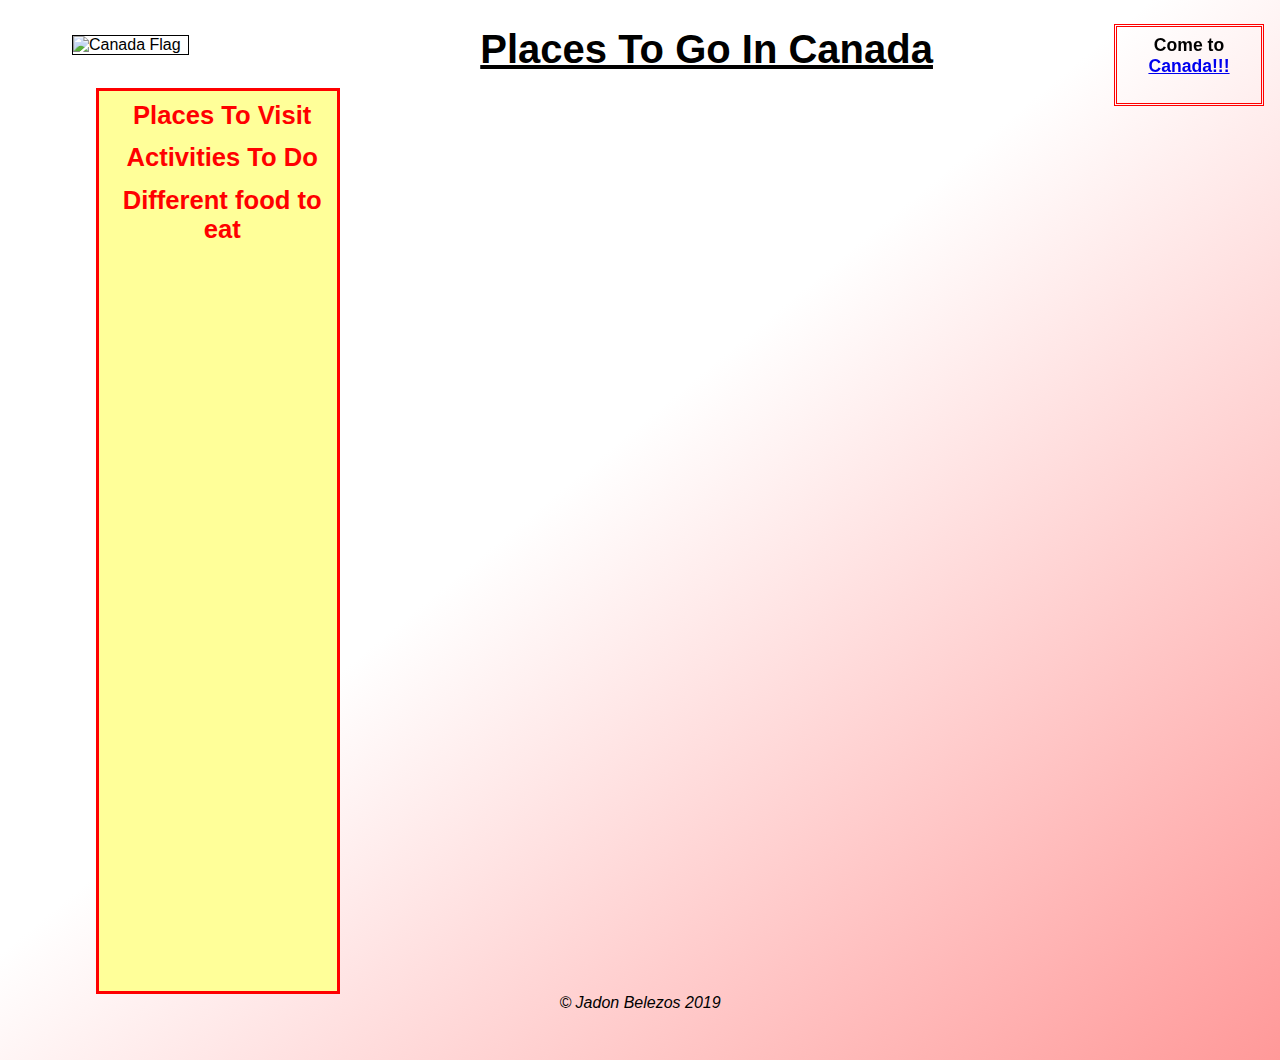
==== activities_to_do.html @ 3784c4e1 "an improved version before release of the 7 lab." ====
<!DOCTYPE html>
<html lang="en-us">
	<head>
		<!-- 
		 CS 125H -Lab 6
		Filename: activites_to_do.HTML
		Supporting  files: images,styles sub-folders
		
		Author: Jadon Belezos
		Date 8/16/2019
		-->
		<title>	 A Guide to visiting Canada</title>
	
		<meta charset="utf-8" >
		<meta name="description" content="A guide for good food items to see if you visit Canada">
		<meta name="keywords" content="Canada, places, tourism">
		<link rel="stylesheet" href="styles/normalize.css">
		<link rel="stylesheet" href="styles/main.css">
	</head>
	
	<body>
		<header>
			<img src="images/Canada.png" alt="Canada Flag">
			<h1>Places To Go In Canada</h1>
		</header>
		<!-- Can't have a complete website without an annoying ad right? -->
		<div id="banner">
			<h4>Come to <a target="_blank" href="https://www.travelocity.com/">Canada!!!</a></h4>
		</div>
		<nav>
			<ul> 
				<li> 
					<a href="places_to_visit.html">Places To Visit</a>
				</li>
				<li>
					<a href="#">Activities To Do</a>
				</li>
				<li> 
					<a href="index.html">Different food to eat</a>
				</li>
			</ul>
		</nav>
		<main>
		</main>
		<footer>
			<p>&copy; Jadon Belezos 2019<p>
		</footer>
	</body>
</html>
---- styles/main.css ----
/*
        CS 125H -Lab 6
		Filename: main.css
		
		Author: Jadon Belezos
		Date 8/13/2019
*/

/* Guide To Navigating The CSS

	The First 50 Lines Of Code Are 
	Element Selectors Which Mostly Setup Layout.
	
	The Second 2 Involve Selectors That Change How Lists Function 
	An Ideally Produce A Pleasing Layout.
	
	AT LINE 57 - interactive CSS!!
	
*/ 
* {
	margin: 0;
	padding: 0;
}

body {
	font-family: "Comic Sans MS", cursive, sans-serif;
	text-align: center;
	width:90%;
	margin: auto;

	background-color: white; /* For browsers that do not support gradients */
	background-image: -moz-linear-gradient(to bottom right,white 45%,  #ff9999 );
	background-image: -o-linear-gradient(to bottom right,white 45%,  #ff9999 );
	background-image: -webkit-linear-gradient(to bottom right,white 45%,  #ff9999 );
    background-image: linear-gradient(to bottom right,white 45%,  #ff9999 );
}
/*  */
h3 {
	font-size:125%;
}

h4 {
	font-size: 110%;
	margin-bottom: 1em;
}
ul {
	list-style-type: none;
}

img {
	width:15em;
	height: auto;
	
	max-width:250px;
	border: 2px dotted rgb(127, 0, 0); /* this is in case some browser don't support alpha channel*/
    border: 2px dotted rgba(255, 0, 0, .5);
	margin:0.5em;
}
header {
	text-align: left;
	margin:auto;
}

header img {
	width: 10%;
	max-width:400px;
	height: auto;
	
   /*  position: relative;
	top: 1.5em;
	left: 1em;  */
	float:left;
	
	border: 1px solid black;
}

header h1 {
	font-size: 250%;
	text-decoration:underline;
	text-align: center;
	
	
    margin-bottom: 0.4em;
}

/*IMPORTANT THIS CONTAINS CODE FOR FLOAT. */
nav {
	clear:left;
	float: left;
	width:20%;
	background-color: #ffff99;
	min-height: 100vh; /* Note This Is Not Percent It Is Size Of Screen */
	
	padding-left: 0.5em;
	border: 3px solid red;
	margin-right: 2em;
	margin-left: 2em;
}


nav li {
	margin: .5em;
}

nav a {
	display: block; /* make surrounding block click-able */
	font-size: 160%;
	font-weight: bold;

	text-decoration: none;
	padding: .1em;
	
}


nav a:hover,nav a:focus, nav a:active {
	font-size:165%
}

nav a:link {
	color: red;
}

nav a:visited {
	color: hotpink;
}

nav a.current {
	background-color: silver;
}

main {
	width: 65%;
	margin: auto;
	padding: 1em;
}

/* SECTION 2 */
/* Rachel made comment about title should change color
	currently unsure of what to change to!
	
	
	To understand my reasoning for using 
	the class selectors rather than, simply element selectors.
	I believe it gives the element I am referring to be understood with its purpose within, 
	the web page, there maybe more ul that I put in the page later. 
	that I dont want to be referenced the same as 
	food_list
*/


#banner {
	width: 10%;
	padding: 0.5em;
	
	
	position:fixed;
	top:1.5em;
	right:1em;
	
	border: 3px double red;
}

.food_list {
	padding: 0;
	width: 80%;
	margin: auto;
	
}
.food_list li:first-child {
	margin-top: 1.5em;
}

.food_list li {
	padding: 3em 0em; 
	margin: 1em; /*should margin collapse */ 
	
	border: 2px dotted rgb(127, 0, 0); /* this is in case some browser don't support alpha channel*/
    border: 2px dotted rgba(255, 0, 0, .5);
	
	/* This is so that backgrounds don't overwrite borders */
    -webkit-background-clip: padding-box; /* for Safari */
    background-clip: padding-box; /* for IE9+, Firefox 4+, Opera, Chrome */
	
}
.food_list  p {
	width: 75%;
	margin: auto;
	
}

#place_list {
	width: 80%;
	margin: auto;
	text-align: left;
}
#place_list li {
	padding: 1em;
	margin-top: 2em;
	margin-bottom: 2em;
	border: 2px dotted rgb(127, 0, 0); /* this is in case some browser don't support alpha channel*/
    border: 2px dotted rgba(255, 0, 0, .5);
}

#place_list img {
	float: left;
	
}

/* some items more specific to sources page. */ 

#source_list li {
	
	margin: 1em;
	
}
#source_list li ul {
	list-style-type: dotted;
	padding-top:  0.2em;
	padding-left: 4em;
}


/* remaining styles for the footer */
footer {
	clear: both;
	margin: 3em auto;
	
}

footer p {
	font-style: italic;
}

@media only screen and (max-width: 767px){
	body {
		font-size:110%;
	}
	
	header img {
		width: 7.5%;
	}
	
	#banner {
		display: none;
	}
	nav {
		font-size: 75%;
	}
	
}
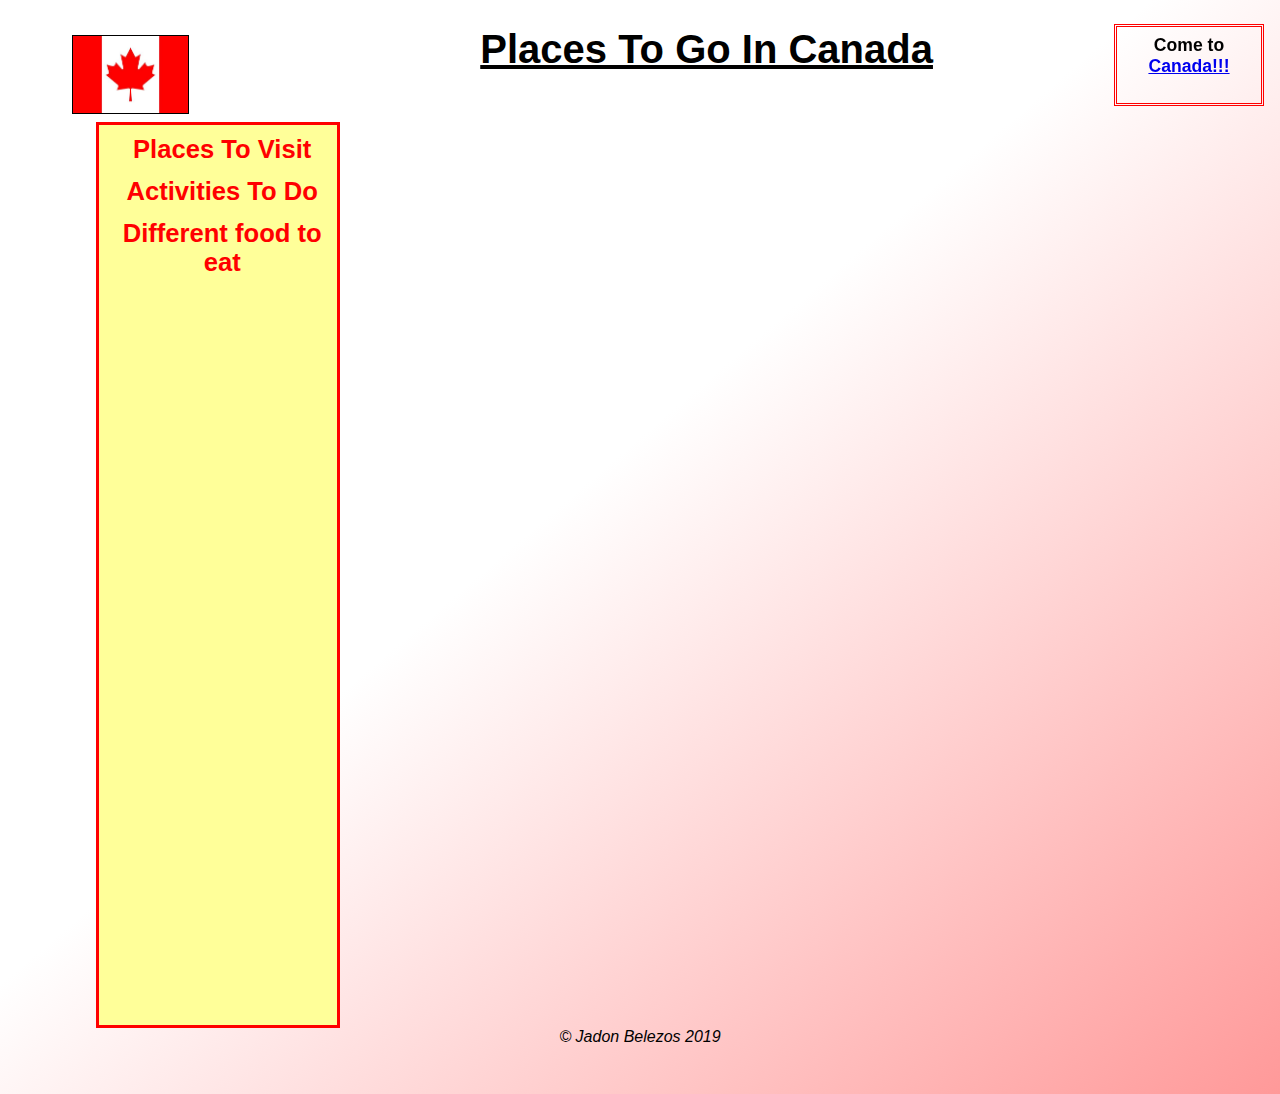
==== commit 544eab7d: "excessive file and wrong link for image in top right hand corner" ====
--- a/activities_to_do.html
+++ b/activities_to_do.html
@@ -20,7 +20,7 @@
 	
 	<body>
 		<header>
-			<img src="images/Canada.png" alt="Canada Flag">
+			<img src="images/canada_flag.jpg" alt="Canada Flag">
 			<h1>Places To Go In Canada</h1>
 		</header>
 		<!-- Can't have a complete website without an annoying ad right? -->
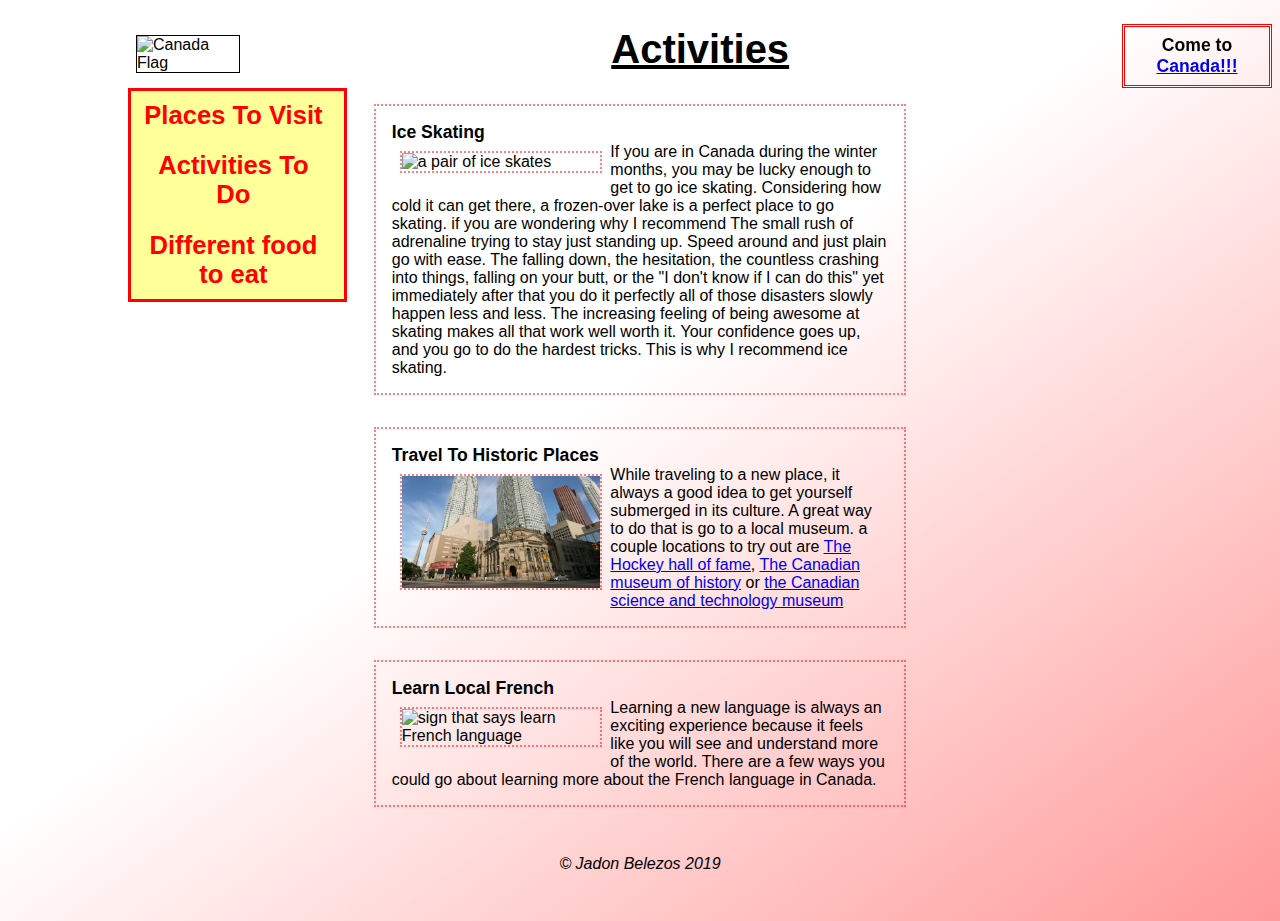
==== commit 2c0d2344: "the last entry for my web class" ====
--- a/activities_to_do.html
+++ b/activities_to_do.html
@@ -1,49 +1,83 @@
 <!DOCTYPE html>
 <html lang="en-us">
-	<head>
-		<!-- 
-		 CS 125H -Lab 6
-		Filename: activites_to_do.HTML
-		Supporting  files: images,styles sub-folders
-		
-		Author: Jadon Belezos
-		Date 8/16/2019
-		-->
-		<title>	 A Guide to visiting Canada</title>
-	
-		<meta charset="utf-8" >
-		<meta name="description" content="A guide for good food items to see if you visit Canada">
-		<meta name="keywords" content="Canada, places, tourism">
-		<link rel="stylesheet" href="styles/normalize.css">
-		<link rel="stylesheet" href="styles/main.css">
-	</head>
-	
-	<body>
-		<header>
-			<img src="images/canada_flag.jpg" alt="Canada Flag">
-			<h1>Places To Go In Canada</h1>
-		</header>
-		<!-- Can't have a complete website without an annoying ad right? -->
-		<div id="banner">
-			<h4>Come to <a target="_blank" href="https://www.travelocity.com/">Canada!!!</a></h4>
-		</div>
-		<nav>
+    <head>
+        <!-- 
+         CS 125H -Lab 6
+        Filename: activites_to_do.HTML
+        Supporting  files: images,styles sub-folders
+        
+        Author: Jadon Belezos
+        Date 8/16/2019
+        -->
+        <title>     Activities To Do When Visiting Canada</title>
+    
+        <meta charset="utf-8" >
+        <meta name="description" content="A guide for good food items to see if you visit Canada">
+        <meta name="keywords" content="Canada, places, tourism">
+        <link rel="stylesheet" href="styles/normalize.css">
+        <link rel="stylesheet" href="styles/main.css">
+    </head>
+    
+    <body>
+        <header>
+            <img src="images/Canada_flag.jpg" alt="Canada Flag">
+            <h1>Activities</h1>
+        </header>
+        <!-- Can't have a complete website without an annoying ad right? -->
+        <div id="banner">
+            <h4>Come to <a target="_blank" href="https://www.travelocity.com/">Canada!!!</a></h4>
+        </div>
+      <nav>
 			<ul> 
 				<li> 
-					<a href="places_to_visit.html">Places To Visit</a>
+					<a href="places_to_visit.html" title="fun suggestions to visit in canada">Places To Visit</a>
 				</li>
 				<li>
-					<a href="#">Activities To Do</a>
+					<a href="#" title="bored? click here for stuff to do!">Activities To Do</a>
 				</li>
 				<li> 
-					<a href="index.html">Different food to eat</a>
+					<a href="index.html" title="try some new food!">Different food to eat</a>
 				</li>
 			</ul>
 		</nav>
-		<main>
-		</main>
-		<footer>
-			<p>&copy; Jadon Belezos 2019<p>
-		</footer>
-	</body>
+        <main>
+            <ul class="place_act_list">
+                <li>
+                    <h4>Ice Skating</h4>
+                    <img alt="a pair of ice skates" src="images/ice_skates.jpg">
+                    <p> If you are in Canada during the winter months, you may be lucky enough to get to go ice skating.  
+                        Considering how cold it can get there, a frozen-over lake is a perfect place to go skating. 
+                        if you are wondering why I recommend 
+                        
+                         The small rush of adrenaline trying to stay just standing up.
+                        Speed around and just plain go with ease. The falling down, the hesitation, the countless crashing into things, falling on your butt, or the "I don't know if I can do this" yet immediately after that you do it perfectly all of those disasters slowly happen less and less. The increasing feeling of being awesome at skating makes all that work well worth it. Your confidence goes up, and you go to do the hardest tricks. 
+                        This is why I recommend ice skating. 
+                    </p>
+                </li>
+                
+                <li>
+                    <h4>Travel To Historic Places</h4>
+                    <img alt="picture of the outside of hockey hall of fame" src="images/tordtn-omni-hotel-hockey-hall-of-fame.jpg">
+                    <p>
+                        While traveling to a new place, it always a good idea to get yourself submerged in its culture. 
+                        A great way to do that is go to a local museum. a couple locations to try out are
+                        <a href="https://www.hhof.com/">The Hockey hall of fame</a>, <a href="https://www.historymuseum.ca/">The Canadian museum of history</a> or 
+                        <a href="https://ingeniumcanada.org/cstm">the Canadian science and technology museum</a> 
+                    </p>
+                </li>
+                <li>
+                    <h4>Learn Local French</h4>
+                    <img alt="sign that says learn French language" src="images/benefits-of-learning-French-in-Canada.jpg">
+                    <p>
+                        Learning a new language is always an exciting experience because it feels like you will see and understand more of the world.
+                        There are a few ways you could go about learning more about the French language in Canada.
+                        
+                    </p>
+                </li> 
+            </ul>
+        </main>
+        <footer>
+            <p>&copy; Jadon Belezos 2019<p>
+        </footer>
+    </body>
 </html>--- a/styles/main.css
+++ b/styles/main.css
@@ -11,7 +11,7 @@
 	The First 50 Lines Of Code Are 
 	Element Selectors Which Mostly Setup Layout.
 	
-	The Second 2 Involve Selectors That Change How Lists Function 
+	The  2 Involve Selectors That Change How Lists Function 
 	An Ideally Produce A Pleasing Layout.
 	
 	AT LINE 57 - interactive CSS!!
@@ -23,25 +23,23 @@
 }
 
 body {
+	font-size:100%;
 	font-family: "Comic Sans MS", cursive, sans-serif;
 	text-align: center;
-	width:90%;
+	width:80%;
 	margin: auto;
 
 	background-color: white; /* For browsers that do not support gradients */
-	background-image: -moz-linear-gradient(to bottom right,white 45%,  #ff9999 );
-	background-image: -o-linear-gradient(to bottom right,white 45%,  #ff9999 );
-	background-image: -webkit-linear-gradient(to bottom right,white 45%,  #ff9999 );
     background-image: linear-gradient(to bottom right,white 45%,  #ff9999 );
 }
-/*  */
+
 h3 {
 	font-size:125%;
 }
 
 h4 {
 	font-size: 110%;
-	margin-bottom: 1em;
+	
 }
 ul {
 	list-style-type: none;
@@ -62,14 +60,11 @@
 }
 
 header img {
+	float:left;
+	
 	width: 10%;
 	max-width:400px;
 	height: auto;
-	
-   /*  position: relative;
-	top: 1.5em;
-	left: 1em;  */
-	float:left;
 	
 	border: 1px solid black;
 }
@@ -83,29 +78,32 @@
     margin-bottom: 0.4em;
 }
 
-/*IMPORTANT THIS CONTAINS CODE FOR FLOAT. */
 nav {
 	clear:left;
 	float: left;
 	width:20%;
 	background-color: #ffff99;
-	min-height: 100vh; /* Note This Is Not Percent It Is Size Of Screen */
-	
-	padding-left: 0.5em;
+	overflow: auto;
+	
+	padding-right: 0.5em;
 	border: 3px solid red;
-	margin-right: 2em;
-	margin-left: 2em;
+	margin-right: 1em;
+}
+nav ul {
+	width: 100%;
+	height: 100%;
 }
 
 
 nav li {
-	margin: .5em;
+	padding: .5em;
 }
 
 nav a {
 	display: block; /* make surrounding block click-able */
 	font-size: 160%;
 	font-weight: bold;
+	text-align: center;
 
 	text-decoration: none;
 	padding: .1em;
@@ -129,10 +127,24 @@
 	background-color: silver;
 }
 
+
+
+div#banner {
+	width: 10%;
+	padding: 0.5em;
+	
+	
+	position:fixed;
+	top:1.5em;
+	right:0.5em;
+	
+	border: 3px double red;
+}
+
 main {
 	width: 65%;
 	margin: auto;
-	padding: 1em;
+	padding: 0;
 }
 
 /* SECTION 2 */
@@ -149,29 +161,18 @@
 */
 
 
-#banner {
-	width: 10%;
-	padding: 0.5em;
-	
-	
-	position:fixed;
-	top:1.5em;
-	right:1em;
-	
-	border: 3px double red;
-}
-
-.food_list {
+ul.food_list {
+	width: 80%;
 	padding: 0;
-	width: 80%;
-	margin: auto;
-	
-}
-.food_list li:first-child {
+	
+	margin: auto;
+	
+}
+ul.food_list li:first-child {
 	margin-top: 1.5em;
 }
 
-.food_list li {
+ul.food_list li {
 	padding: 3em 0em; 
 	margin: 1em; /*should margin collapse */ 
 	
@@ -179,42 +180,51 @@
     border: 2px dotted rgba(255, 0, 0, .5);
 	
 	/* This is so that backgrounds don't overwrite borders */
-    -webkit-background-clip: padding-box; /* for Safari */
     background-clip: padding-box; /* for IE9+, Firefox 4+, Opera, Chrome */
 	
 }
-.food_list  p {
+
+ul.food_list img {
+	width: 40%;
+	height: auto;
+}
+
+ul.food_list  p {
 	width: 75%;
-	margin: auto;
-	
-}
-
-#place_list {
+	margin: auto;	
+}
+
+/* place_act_list styles */
+
+ul.place_act_list {
 	width: 80%;
 	margin: auto;
 	text-align: left;
 }
-#place_list li {
+ul.place_act_list li {
 	padding: 1em;
 	margin-top: 2em;
 	margin-bottom: 2em;
 	border: 2px dotted rgb(127, 0, 0); /* this is in case some browser don't support alpha channel*/
     border: 2px dotted rgba(255, 0, 0, .5);
-}
-
-#place_list img {
+	overflow: auto; /* this is to prevent image overflowing the li */
+}
+
+ul.place_act_list img {
 	float: left;
+	width: 40%;
+	min-width: 100px;
 	
 }
 
 /* some items more specific to sources page. */ 
 
-#source_list li {
+ul#source_list li {
 	
 	margin: 1em;
 	
 }
-#source_list li ul {
+ul#source_list li ul {
 	list-style-type: dotted;
 	padding-top:  0.2em;
 	padding-left: 4em;
@@ -232,20 +242,57 @@
 	font-style: italic;
 }
 
-@media only screen and (max-width: 767px){
+/* these are the media queries so that web page better fits 
+	the smaller devices!!
+	*/
+
+@media only screen and (max-width: 768px){
 	body {
-		font-size:110%;
-	}
-	
-	header img {
-		width: 7.5%;
+		font-size:70%;
 	}
 	
 	#banner {
 		display: none;
 	}
+	
 	nav {
-		font-size: 75%;
-	}
-	
-}+		float: none;
+		width: 95%;
+		
+		background: none;
+		border: none;
+	}
+	
+	nav li {
+		float: left;
+		max-width: 25%;
+		margin: .5em;
+		background: none;
+		border: 3px solid red;
+	}
+	
+	nav ul:last-child li {
+		width: 100%;
+		margin: none;
+	}
+	
+	nav a {
+		font-size:80%;
+	}
+
+	main {
+		width: 100%;
+	}
+	
+	ul.place_act_list img {
+		float: none;
+		width: 90%;
+	}
+}
+
+@media only screen and (max-width: 530px){
+	ul li { 
+		margin: .1em; 
+	}
+}
+
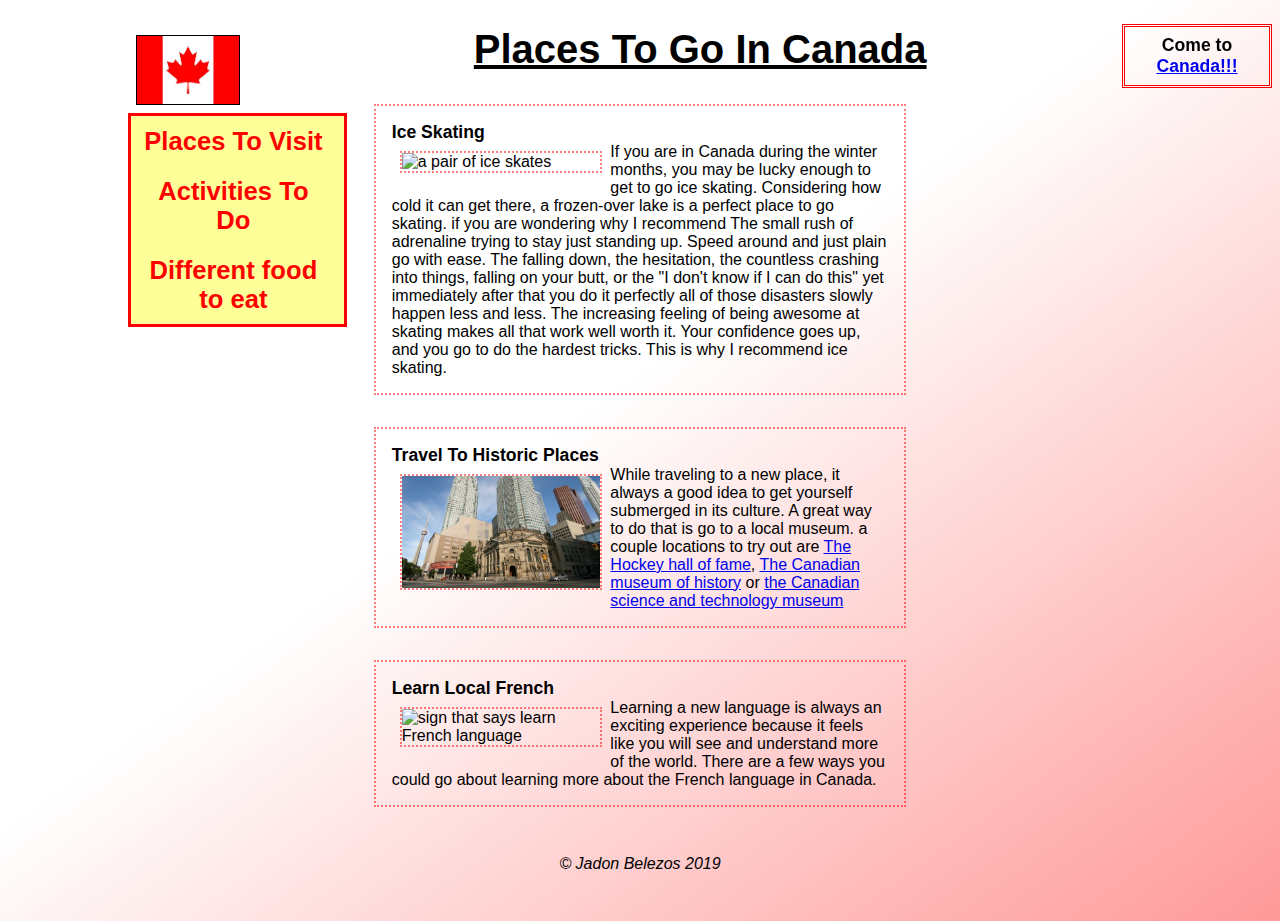
==== commit dc148aec: "Merge some updates between different copies on different drives" ====
--- a/activities_to_do.html
+++ b/activities_to_do.html
@@ -1,33 +1,33 @@
 <!DOCTYPE html>
 <html lang="en-us">
-    <head>
-        <!-- 
-         CS 125H -Lab 6
-        Filename: activites_to_do.HTML
-        Supporting  files: images,styles sub-folders
-        
-        Author: Jadon Belezos
-        Date 8/16/2019
-        -->
-        <title>     Activities To Do When Visiting Canada</title>
-    
-        <meta charset="utf-8" >
-        <meta name="description" content="A guide for good food items to see if you visit Canada">
-        <meta name="keywords" content="Canada, places, tourism">
-        <link rel="stylesheet" href="styles/normalize.css">
-        <link rel="stylesheet" href="styles/main.css">
-    </head>
-    
-    <body>
-        <header>
-            <img src="images/Canada_flag.jpg" alt="Canada Flag">
-            <h1>Activities</h1>
-        </header>
-        <!-- Can't have a complete website without an annoying ad right? -->
-        <div id="banner">
-            <h4>Come to <a target="_blank" href="https://www.travelocity.com/">Canada!!!</a></h4>
-        </div>
-      <nav>
+	<head>
+		<!-- 
+		 CS 125H -Lab 6
+		Filename: activites_to_do.HTML
+		Supporting  files: images,styles sub-folders
+		
+		Author: Jadon Belezos
+		Date 8/16/2019
+		-->
+		<title>	 A Guide to visiting Canada</title>
+	
+		<meta charset="utf-8" >
+		<meta name="description" content="A guide for good food items to see if you visit Canada">
+		<meta name="keywords" content="Canada, places, tourism">
+		<link rel="stylesheet" href="styles/normalize.css">
+		<link rel="stylesheet" href="styles/main.css">
+	</head>
+	
+	<body>
+		<header>
+			<img src="images/canada_flag.jpg" alt="Canada Flag">
+			<h1>Places To Go In Canada</h1>
+		</header>
+		<!-- Can't have a complete website without an annoying ad right? -->
+		<div id="banner">
+			<h4>Come to <a target="_blank" href="https://www.travelocity.com/">Canada!!!</a></h4>
+		</div>
+		<nav>
 			<ul> 
 				<li> 
 					<a href="places_to_visit.html" title="fun suggestions to visit in canada">Places To Visit</a>
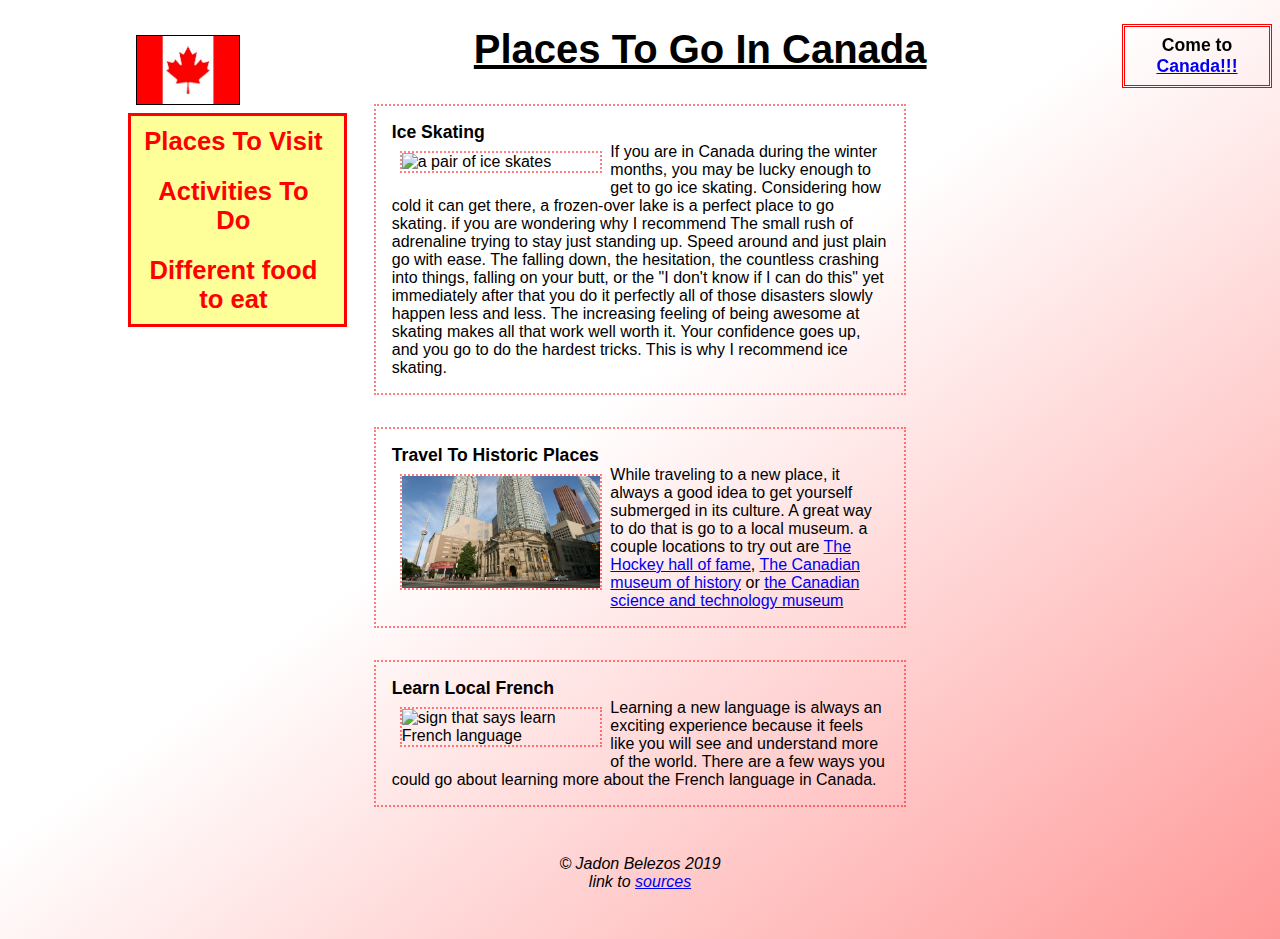
==== commit 905d2367: "fixing minor link at the bottom of the page" ====
--- a/activities_to_do.html
+++ b/activities_to_do.html
@@ -78,6 +78,7 @@
         </main>
         <footer>
             <p>&copy; Jadon Belezos 2019<p>
+			<p>link to <a href="non_content_pages/sources.html">sources</a>
         </footer>
     </body>
 </html>